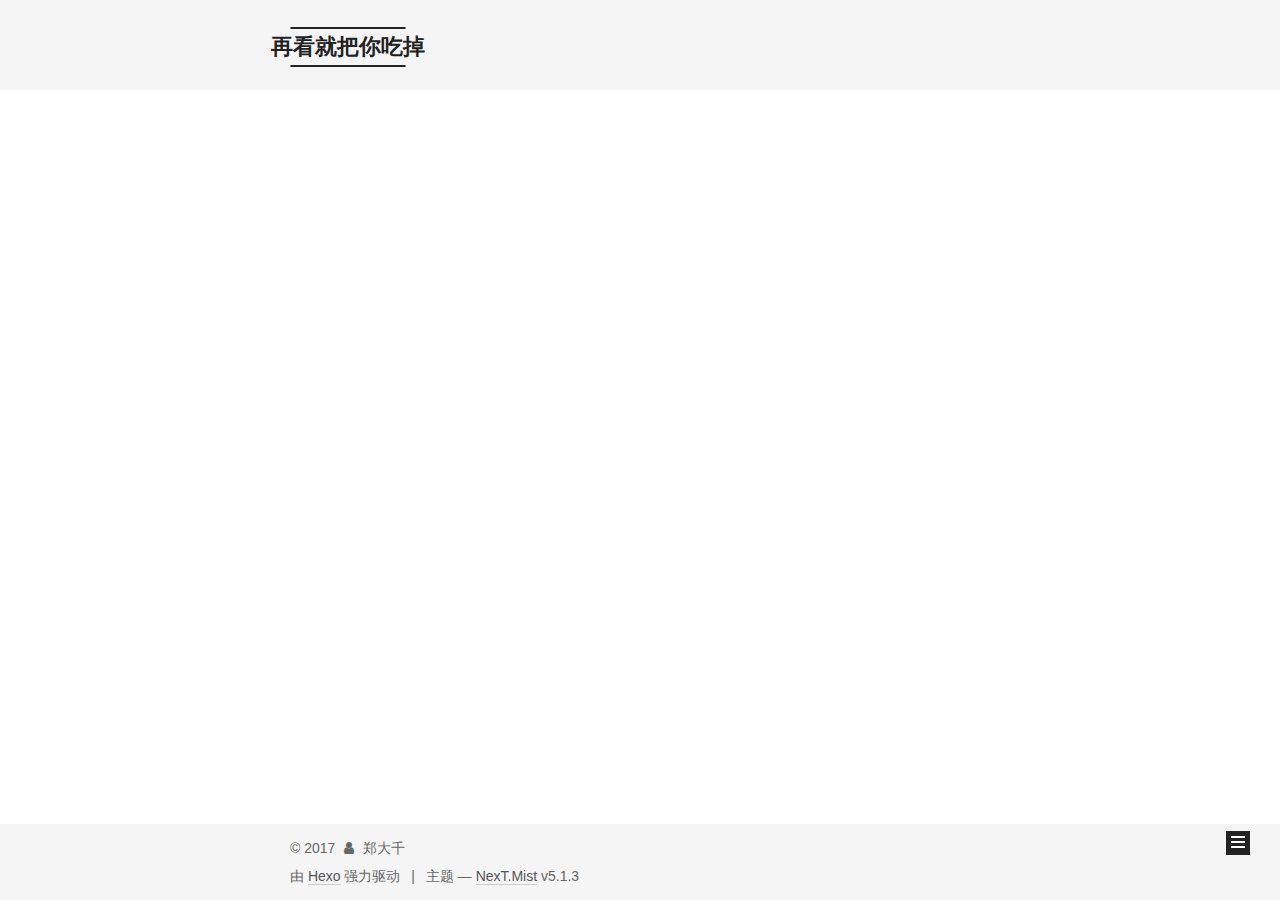
==== archives/index.html @ cbe90942 "Site updated: 2017-10-25 23:41:50" ====
<!DOCTYPE html>



  


<html class="theme-next mist use-motion" lang="zh-Hans">
<head>
  <meta charset="UTF-8"/>
<meta http-equiv="X-UA-Compatible" content="IE=edge" />
<meta name="viewport" content="width=device-width, initial-scale=1, maximum-scale=1"/>
<meta name="theme-color" content="#222">









<meta http-equiv="Cache-Control" content="no-transform" />
<meta http-equiv="Cache-Control" content="no-siteapp" />
















  
  
  <link href="/lib/fancybox/source/jquery.fancybox.css?v=2.1.5" rel="stylesheet" type="text/css" />







<link href="/lib/font-awesome/css/font-awesome.min.css?v=4.6.2" rel="stylesheet" type="text/css" />

<link href="/css/main.css?v=5.1.3" rel="stylesheet" type="text/css" />


  <link rel="apple-touch-icon" sizes="180x180" href="/images/apple-touch-icon-next.png?v=5.1.3">


  <link rel="icon" type="image/png" sizes="32x32" href="/images/favicon-32x32-next.png?v=5.1.3">


  <link rel="icon" type="image/png" sizes="16x16" href="/images/favicon-16x16-next.png?v=5.1.3">


  <link rel="mask-icon" href="/images/logo.svg?v=5.1.3" color="#222">





  <meta name="keywords" content="Hexo, NexT" />










<meta name="description" content="人的一切痛苦，本质上都是对自己的无能的愤怒。">
<meta property="og:type" content="website">
<meta property="og:title" content="再看就把你吃掉">
<meta property="og:url" content="http://yoursite.com/archives/index.html">
<meta property="og:site_name" content="再看就把你吃掉">
<meta property="og:description" content="人的一切痛苦，本质上都是对自己的无能的愤怒。">
<meta property="og:locale" content="zh-Hans">
<meta name="twitter:card" content="summary">
<meta name="twitter:title" content="再看就把你吃掉">
<meta name="twitter:description" content="人的一切痛苦，本质上都是对自己的无能的愤怒。">



<script type="text/javascript" id="hexo.configurations">
  var NexT = window.NexT || {};
  var CONFIG = {
    root: '/',
    scheme: 'Mist',
    version: '5.1.3',
    sidebar: {"position":"left","display":"post","offset":12,"b2t":false,"scrollpercent":false,"onmobile":false},
    fancybox: true,
    tabs: true,
    motion: {"enable":true,"async":false,"transition":{"post_block":"fadeIn","post_header":"slideDownIn","post_body":"slideDownIn","coll_header":"slideLeftIn","sidebar":"slideUpIn"}},
    duoshuo: {
      userId: '0',
      author: '博主'
    },
    algolia: {
      applicationID: '',
      apiKey: '',
      indexName: '',
      hits: {"per_page":10},
      labels: {"input_placeholder":"Search for Posts","hits_empty":"We didn't find any results for the search: ${query}","hits_stats":"${hits} results found in ${time} ms"}
    }
  };
</script>



  <link rel="canonical" href="http://yoursite.com/archives/"/>





  <title>归档 | 再看就把你吃掉</title>
  





  <script type="text/javascript">
    var _hmt = _hmt || [];
    (function() {
      var hm = document.createElement("script");
      hm.src = "https://hm.baidu.com/hm.js?36ab080a966eef1fdd4a763b66a6d339";
      var s = document.getElementsByTagName("script")[0];
      s.parentNode.insertBefore(hm, s);
    })();
  </script>




</head>

<body itemscope itemtype="http://schema.org/WebPage" lang="zh-Hans">

  
  
    
  

  <div class="container sidebar-position-left page-archive">
    <div class="headband"></div>

    <header id="header" class="header" itemscope itemtype="http://schema.org/WPHeader">
      <div class="header-inner"><div class="site-brand-wrapper">
  <div class="site-meta ">
    

    <div class="custom-logo-site-title">
      <a href="/"  class="brand" rel="start">
        <span class="logo-line-before"><i></i></span>
        <span class="site-title">再看就把你吃掉</span>
        <span class="logo-line-after"><i></i></span>
      </a>
    </div>
      
        <p class="site-subtitle">旺旺旺</p>
      
  </div>

  <div class="site-nav-toggle">
    <button>
      <span class="btn-bar"></span>
      <span class="btn-bar"></span>
      <span class="btn-bar"></span>
    </button>
  </div>
</div>

<nav class="site-nav">
  

  
    <ul id="menu" class="menu">
      
        
        <li class="menu-item menu-item-home">
          <a href="/" rel="section">
            
              <i class="menu-item-icon fa fa-fw fa-home"></i> <br />
            
            首页
          </a>
        </li>
      
        
        <li class="menu-item menu-item-categories">
          <a href="/categories/" rel="section">
            
              <i class="menu-item-icon fa fa-fw fa-th"></i> <br />
            
            分类
          </a>
        </li>
      
        
        <li class="menu-item menu-item-tags">
          <a href="/tags/" rel="section">
            
              <i class="menu-item-icon fa fa-fw fa-tags"></i> <br />
            
            标签
          </a>
        </li>
      
        
        <li class="menu-item menu-item-archives">
          <a href="/archives/" rel="section">
            
              <i class="menu-item-icon fa fa-fw fa-archive"></i> <br />
            
            归档
          </a>
        </li>
      

      
        <li class="menu-item menu-item-search">
          
            <a href="javascript:;" class="popup-trigger">
          
            
              <i class="menu-item-icon fa fa-search fa-fw"></i> <br />
            
            搜索
          </a>
        </li>
      
    </ul>
  

  
    <div class="site-search">
      
  <div class="popup search-popup local-search-popup">
  <div class="local-search-header clearfix">
    <span class="search-icon">
      <i class="fa fa-search"></i>
    </span>
    <span class="popup-btn-close">
      <i class="fa fa-times-circle"></i>
    </span>
    <div class="local-search-input-wrapper">
      <input autocomplete="off"
             placeholder="搜索..." spellcheck="false"
             type="text" id="local-search-input">
    </div>
  </div>
  <div id="local-search-result"></div>
</div>



    </div>
  
</nav>



 </div>
    </header>

    <main id="main" class="main">
      <div class="main-inner">
        <div class="content-wrap">
          <div id="content" class="content">
            

  
  
  
  <div class="post-block archive">
    <div id="posts" class="posts-collapse">
      <span class="archive-move-on"></span>

      <span class="archive-page-counter">
        
        
        
          
        
        嗯..! 目前共计 3 篇日志。 继续努力。
      </span>

      

        
        
        

        
          
          <div class="collection-title">
            <h1 class="archive-year" id="archive-year-2017">2017</h1>
          </div>
        
        

        

  <article class="post post-type-normal" itemscope itemtype="http://schema.org/Article">
    <header class="post-header">

      <h2 class="post-title">
        
            <a class="post-title-link" href="/2017/10/25/eslint_config/" itemprop="url">
              
                <span itemprop="name">eslint_config</span>
              
            </a>
        
      </h2>

      <div class="post-meta">
        <time class="post-time" itemprop="dateCreated"
              datetime="2017-10-25T23:35:59+08:00"
              content="2017-10-25" >
          10-25
        </time>
      </div>

    </header>
  </article>



      

        
        
        

        
        

        

  <article class="post post-type-normal" itemscope itemtype="http://schema.org/Article">
    <header class="post-header">

      <h2 class="post-title">
        
            <a class="post-title-link" href="/2017/08/23/money/" itemprop="url">
              
                <span itemprop="name">我没有钱</span>
              
            </a>
        
      </h2>

      <div class="post-meta">
        <time class="post-time" itemprop="dateCreated"
              datetime="2017-08-23T00:31:17+08:00"
              content="2017-08-23" >
          08-23
        </time>
      </div>

    </header>
  </article>



      

        
        
        

        
        

        

  <article class="post post-type-normal" itemscope itemtype="http://schema.org/Article">
    <header class="post-header">

      <h2 class="post-title">
        
            <a class="post-title-link" href="/2017/08/20/new_life/" itemprop="url">
              
                <span itemprop="name">聊天</span>
              
            </a>
        
      </h2>

      <div class="post-meta">
        <time class="post-time" itemprop="dateCreated"
              datetime="2017-08-20T12:51:18+08:00"
              content="2017-08-20" >
          08-20
        </time>
      </div>

    </header>
  </article>



      

    </div>
  </div>
  
  
  

  



          </div>
          


          

        </div>
        
          
  
  <div class="sidebar-toggle">
    <div class="sidebar-toggle-line-wrap">
      <span class="sidebar-toggle-line sidebar-toggle-line-first"></span>
      <span class="sidebar-toggle-line sidebar-toggle-line-middle"></span>
      <span class="sidebar-toggle-line sidebar-toggle-line-last"></span>
    </div>
  </div>

  <aside id="sidebar" class="sidebar">
    
    <div class="sidebar-inner">

      

      

      <section class="site-overview-wrap sidebar-panel sidebar-panel-active">
        <div class="site-overview">
          <div class="site-author motion-element" itemprop="author" itemscope itemtype="http://schema.org/Person">
            
              <img class="site-author-image" itemprop="image"
                src="http://oxp7szozc.bkt.clouddn.com/common/blog_headimg.jpg"
                alt="郑大千" />
            
              <p class="site-author-name" itemprop="name">郑大千</p>
              <p class="site-description motion-element" itemprop="description">人的一切痛苦，本质上都是对自己的无能的愤怒。</p>
          </div>

          <nav class="site-state motion-element">

            
              <div class="site-state-item site-state-posts">
              
                <a href="/archives/">
              
                  <span class="site-state-item-count">3</span>
                  <span class="site-state-item-name">日志</span>
                </a>
              </div>
            

            

            
              
              
              <div class="site-state-item site-state-tags">
                <a href="/tags/index.html">
                  <span class="site-state-item-count">5</span>
                  <span class="site-state-item-name">标签</span>
                </a>
              </div>
            

          </nav>

          

          <div class="links-of-author motion-element">
            
          </div>

          
          

          
          

          

        </div>
      </section>

      

      

    </div>
  </aside>


        
      </div>
    </main>

    <footer id="footer" class="footer">
      <div class="footer-inner">
        <div class="copyright">&copy; <span itemprop="copyrightYear">2017</span>
  <span class="with-love">
    <i class="fa fa-user"></i>
  </span>
  <span class="author" itemprop="copyrightHolder">郑大千</span>

  
</div>


  <div class="powered-by">由 <a class="theme-link" target="_blank" href="https://hexo.io">Hexo</a> 强力驱动</div>



  <span class="post-meta-divider">|</span>



  <div class="theme-info">主题 &mdash; <a class="theme-link" target="_blank" href="https://github.com/iissnan/hexo-theme-next">NexT.Mist</a> v5.1.3</div>




        




  <script type="text/javascript">
    (function() {
      var hm = document.createElement("script");
      hm.src = "//tajs.qq.com/stats?sId=63833673";
      var s = document.getElementsByTagName("script")[0];
      s.parentNode.insertBefore(hm, s);
    })();
  </script>




        
      </div>
    </footer>

    
      <div class="back-to-top">
        <i class="fa fa-arrow-up"></i>
        
      </div>
    

    

  </div>

  

<script type="text/javascript">
  if (Object.prototype.toString.call(window.Promise) !== '[object Function]') {
    window.Promise = null;
  }
</script>









  












  
  
    <script type="text/javascript" src="/lib/jquery/index.js?v=2.1.3"></script>
  

  
  
    <script type="text/javascript" src="/lib/fastclick/lib/fastclick.min.js?v=1.0.6"></script>
  

  
  
    <script type="text/javascript" src="/lib/jquery_lazyload/jquery.lazyload.js?v=1.9.7"></script>
  

  
  
    <script type="text/javascript" src="/lib/velocity/velocity.min.js?v=1.2.1"></script>
  

  
  
    <script type="text/javascript" src="/lib/velocity/velocity.ui.min.js?v=1.2.1"></script>
  

  
  
    <script type="text/javascript" src="/lib/fancybox/source/jquery.fancybox.pack.js?v=2.1.5"></script>
  


  


  <script type="text/javascript" src="/js/src/utils.js?v=5.1.3"></script>

  <script type="text/javascript" src="/js/src/motion.js?v=5.1.3"></script>



  
  

  

  


  <script type="text/javascript" src="/js/src/bootstrap.js?v=5.1.3"></script>



  


  




	





  





  












  

  <script type="text/javascript">
    // Popup Window;
    var isfetched = false;
    var isXml = true;
    // Search DB path;
    var search_path = "search.xml";
    if (search_path.length === 0) {
      search_path = "search.xml";
    } else if (/json$/i.test(search_path)) {
      isXml = false;
    }
    var path = "/" + search_path;
    // monitor main search box;

    var onPopupClose = function (e) {
      $('.popup').hide();
      $('#local-search-input').val('');
      $('.search-result-list').remove();
      $('#no-result').remove();
      $(".local-search-pop-overlay").remove();
      $('body').css('overflow', '');
    }

    function proceedsearch() {
      $("body")
        .append('<div class="search-popup-overlay local-search-pop-overlay"></div>')
        .css('overflow', 'hidden');
      $('.search-popup-overlay').click(onPopupClose);
      $('.popup').toggle();
      var $localSearchInput = $('#local-search-input');
      $localSearchInput.attr("autocapitalize", "none");
      $localSearchInput.attr("autocorrect", "off");
      $localSearchInput.focus();
    }

    // search function;
    var searchFunc = function(path, search_id, content_id) {
      'use strict';

      // start loading animation
      $("body")
        .append('<div class="search-popup-overlay local-search-pop-overlay">' +
          '<div id="search-loading-icon">' +
          '<i class="fa fa-spinner fa-pulse fa-5x fa-fw"></i>' +
          '</div>' +
          '</div>')
        .css('overflow', 'hidden');
      $("#search-loading-icon").css('margin', '20% auto 0 auto').css('text-align', 'center');

      $.ajax({
        url: path,
        dataType: isXml ? "xml" : "json",
        async: true,
        success: function(res) {
          // get the contents from search data
          isfetched = true;
          $('.popup').detach().appendTo('.header-inner');
          var datas = isXml ? $("entry", res).map(function() {
            return {
              title: $("title", this).text(),
              content: $("content",this).text(),
              url: $("url" , this).text()
            };
          }).get() : res;
          var input = document.getElementById(search_id);
          var resultContent = document.getElementById(content_id);
          var inputEventFunction = function() {
            var searchText = input.value.trim().toLowerCase();
            var keywords = searchText.split(/[\s\-]+/);
            if (keywords.length > 1) {
              keywords.push(searchText);
            }
            var resultItems = [];
            if (searchText.length > 0) {
              // perform local searching
              datas.forEach(function(data) {
                var isMatch = false;
                var hitCount = 0;
                var searchTextCount = 0;
                var title = data.title.trim();
                var titleInLowerCase = title.toLowerCase();
                var content = data.content.trim().replace(/<[^>]+>/g,"");
                var contentInLowerCase = content.toLowerCase();
                var articleUrl = decodeURIComponent(data.url);
                var indexOfTitle = [];
                var indexOfContent = [];
                // only match articles with not empty titles
                if(title != '') {
                  keywords.forEach(function(keyword) {
                    function getIndexByWord(word, text, caseSensitive) {
                      var wordLen = word.length;
                      if (wordLen === 0) {
                        return [];
                      }
                      var startPosition = 0, position = [], index = [];
                      if (!caseSensitive) {
                        text = text.toLowerCase();
                        word = word.toLowerCase();
                      }
                      while ((position = text.indexOf(word, startPosition)) > -1) {
                        index.push({position: position, word: word});
                        startPosition = position + wordLen;
                      }
                      return index;
                    }

                    indexOfTitle = indexOfTitle.concat(getIndexByWord(keyword, titleInLowerCase, false));
                    indexOfContent = indexOfContent.concat(getIndexByWord(keyword, contentInLowerCase, false));
                  });
                  if (indexOfTitle.length > 0 || indexOfContent.length > 0) {
                    isMatch = true;
                    hitCount = indexOfTitle.length + indexOfContent.length;
                  }
                }

                // show search results

                if (isMatch) {
                  // sort index by position of keyword

                  [indexOfTitle, indexOfContent].forEach(function (index) {
                    index.sort(function (itemLeft, itemRight) {
                      if (itemRight.position !== itemLeft.position) {
                        return itemRight.position - itemLeft.position;
                      } else {
                        return itemLeft.word.length - itemRight.word.length;
                      }
                    });
                  });

                  // merge hits into slices

                  function mergeIntoSlice(text, start, end, index) {
                    var item = index[index.length - 1];
                    var position = item.position;
                    var word = item.word;
                    var hits = [];
                    var searchTextCountInSlice = 0;
                    while (position + word.length <= end && index.length != 0) {
                      if (word === searchText) {
                        searchTextCountInSlice++;
                      }
                      hits.push({position: position, length: word.length});
                      var wordEnd = position + word.length;

                      // move to next position of hit

                      index.pop();
                      while (index.length != 0) {
                        item = index[index.length - 1];
                        position = item.position;
                        word = item.word;
                        if (wordEnd > position) {
                          index.pop();
                        } else {
                          break;
                        }
                      }
                    }
                    searchTextCount += searchTextCountInSlice;
                    return {
                      hits: hits,
                      start: start,
                      end: end,
                      searchTextCount: searchTextCountInSlice
                    };
                  }

                  var slicesOfTitle = [];
                  if (indexOfTitle.length != 0) {
                    slicesOfTitle.push(mergeIntoSlice(title, 0, title.length, indexOfTitle));
                  }

                  var slicesOfContent = [];
                  while (indexOfContent.length != 0) {
                    var item = indexOfContent[indexOfContent.length - 1];
                    var position = item.position;
                    var word = item.word;
                    // cut out 100 characters
                    var start = position - 20;
                    var end = position + 80;
                    if(start < 0){
                      start = 0;
                    }
                    if (end < position + word.length) {
                      end = position + word.length;
                    }
                    if(end > content.length){
                      end = content.length;
                    }
                    slicesOfContent.push(mergeIntoSlice(content, start, end, indexOfContent));
                  }

                  // sort slices in content by search text's count and hits' count

                  slicesOfContent.sort(function (sliceLeft, sliceRight) {
                    if (sliceLeft.searchTextCount !== sliceRight.searchTextCount) {
                      return sliceRight.searchTextCount - sliceLeft.searchTextCount;
                    } else if (sliceLeft.hits.length !== sliceRight.hits.length) {
                      return sliceRight.hits.length - sliceLeft.hits.length;
                    } else {
                      return sliceLeft.start - sliceRight.start;
                    }
                  });

                  // select top N slices in content

                  var upperBound = parseInt('1');
                  if (upperBound >= 0) {
                    slicesOfContent = slicesOfContent.slice(0, upperBound);
                  }

                  // highlight title and content

                  function highlightKeyword(text, slice) {
                    var result = '';
                    var prevEnd = slice.start;
                    slice.hits.forEach(function (hit) {
                      result += text.substring(prevEnd, hit.position);
                      var end = hit.position + hit.length;
                      result += '<b class="search-keyword">' + text.substring(hit.position, end) + '</b>';
                      prevEnd = end;
                    });
                    result += text.substring(prevEnd, slice.end);
                    return result;
                  }

                  var resultItem = '';

                  if (slicesOfTitle.length != 0) {
                    resultItem += "<li><a href='" + articleUrl + "' class='search-result-title'>" + highlightKeyword(title, slicesOfTitle[0]) + "</a>";
                  } else {
                    resultItem += "<li><a href='" + articleUrl + "' class='search-result-title'>" + title + "</a>";
                  }

                  slicesOfContent.forEach(function (slice) {
                    resultItem += "<a href='" + articleUrl + "'>" +
                      "<p class=\"search-result\">" + highlightKeyword(content, slice) +
                      "...</p>" + "</a>";
                  });

                  resultItem += "</li>";
                  resultItems.push({
                    item: resultItem,
                    searchTextCount: searchTextCount,
                    hitCount: hitCount,
                    id: resultItems.length
                  });
                }
              })
            };
            if (keywords.length === 1 && keywords[0] === "") {
              resultContent.innerHTML = '<div id="no-result"><i class="fa fa-search fa-5x" /></div>'
            } else if (resultItems.length === 0) {
              resultContent.innerHTML = '<div id="no-result"><i class="fa fa-frown-o fa-5x" /></div>'
            } else {
              resultItems.sort(function (resultLeft, resultRight) {
                if (resultLeft.searchTextCount !== resultRight.searchTextCount) {
                  return resultRight.searchTextCount - resultLeft.searchTextCount;
                } else if (resultLeft.hitCount !== resultRight.hitCount) {
                  return resultRight.hitCount - resultLeft.hitCount;
                } else {
                  return resultRight.id - resultLeft.id;
                }
              });
              var searchResultList = '<ul class=\"search-result-list\">';
              resultItems.forEach(function (result) {
                searchResultList += result.item;
              })
              searchResultList += "</ul>";
              resultContent.innerHTML = searchResultList;
            }
          }

          if ('auto' === 'auto') {
            input.addEventListener('input', inputEventFunction);
          } else {
            $('.search-icon').click(inputEventFunction);
            input.addEventListener('keypress', function (event) {
              if (event.keyCode === 13) {
                inputEventFunction();
              }
            });
          }

          // remove loading animation
          $(".local-search-pop-overlay").remove();
          $('body').css('overflow', '');

          proceedsearch();
        }
      });
    }

    // handle and trigger popup window;
    $('.popup-trigger').click(function(e) {
      e.stopPropagation();
      if (isfetched === false) {
        searchFunc(path, 'local-search-input', 'local-search-result');
      } else {
        proceedsearch();
      };
    });

    $('.popup-btn-close').click(onPopupClose);
    $('.popup').click(function(e){
      e.stopPropagation();
    });
    $(document).on('keyup', function (event) {
      var shouldDismissSearchPopup = event.which === 27 &&
        $('.search-popup').is(':visible');
      if (shouldDismissSearchPopup) {
        onPopupClose();
      }
    });
  </script>





  

  
  <script src="https://cdn1.lncld.net/static/js/av-core-mini-0.6.4.js"></script>
  <script>AV.initialize("TkejdN3chJvUnkLHu5jyEu6I-gzGzoHsz", "qROjV03a93UBRFcsRgxTf2eJ");</script>
  <script>
    function showTime(Counter) {
      var query = new AV.Query(Counter);
      var entries = [];
      var $visitors = $(".leancloud_visitors");

      $visitors.each(function () {
        entries.push( $(this).attr("id").trim() );
      });

      query.containedIn('url', entries);
      query.find()
        .done(function (results) {
          var COUNT_CONTAINER_REF = '.leancloud-visitors-count';

          if (results.length === 0) {
            $visitors.find(COUNT_CONTAINER_REF).text(0);
            return;
          }

          for (var i = 0; i < results.length; i++) {
            var item = results[i];
            var url = item.get('url');
            var time = item.get('time');
            var element = document.getElementById(url);

            $(element).find(COUNT_CONTAINER_REF).text(time);
          }
          for(var i = 0; i < entries.length; i++) {
            var url = entries[i];
            var element = document.getElementById(url);
            var countSpan = $(element).find(COUNT_CONTAINER_REF);
            if( countSpan.text() == '') {
              countSpan.text(0);
            }
          }
        })
        .fail(function (object, error) {
          console.log("Error: " + error.code + " " + error.message);
        });
    }

    function addCount(Counter) {
      var $visitors = $(".leancloud_visitors");
      var url = $visitors.attr('id').trim();
      var title = $visitors.attr('data-flag-title').trim();
      var query = new AV.Query(Counter);

      query.equalTo("url", url);
      query.find({
        success: function(results) {
          if (results.length > 0) {
            var counter = results[0];
            counter.fetchWhenSave(true);
            counter.increment("time");
            counter.save(null, {
              success: function(counter) {
                var $element = $(document.getElementById(url));
                $element.find('.leancloud-visitors-count').text(counter.get('time'));
              },
              error: function(counter, error) {
                console.log('Failed to save Visitor num, with error message: ' + error.message);
              }
            });
          } else {
            var newcounter = new Counter();
            /* Set ACL */
            var acl = new AV.ACL();
            acl.setPublicReadAccess(true);
            acl.setPublicWriteAccess(true);
            newcounter.setACL(acl);
            /* End Set ACL */
            newcounter.set("title", title);
            newcounter.set("url", url);
            newcounter.set("time", 1);
            newcounter.save(null, {
              success: function(newcounter) {
                var $element = $(document.getElementById(url));
                $element.find('.leancloud-visitors-count').text(newcounter.get('time'));
              },
              error: function(newcounter, error) {
                console.log('Failed to create');
              }
            });
          }
        },
        error: function(error) {
          console.log('Error:' + error.code + " " + error.message);
        }
      });
    }

    $(function() {
      var Counter = AV.Object.extend("Counter");
      if ($('.leancloud_visitors').length == 1) {
        addCount(Counter);
      } else if ($('.post-title-link').length > 1) {
        showTime(Counter);
      }
    });
  </script>



  

  
  

  

  

  

</body>
</html>
---- css/main.css ----
/* normalize.css v3.0.2 | MIT License | git.io/normalize */
html {
  font-family: sans-serif; /* 1 */
  -ms-text-size-adjust: 100%; /* 2 */
  -webkit-text-size-adjust: 100%; /* 2 */
}
body {
  margin: 0;
}
article,
aside,
details,
figcaption,
figure,
footer,
header,
hgroup,
main,
menu,
nav,
section,
summary {
  display: block;
}
audio,
canvas,
progress,
video {
  display: inline-block; /* 1 */
  vertical-align: baseline; /* 2 */
}
audio:not([controls]) {
  display: none;
  height: 0;
}
[hidden],
template {
  display: none;
}
a {
  background-color: transparent;
}
a:active,
a:hover {
  outline: 0;
}
abbr[title] {
  border-bottom: 1px dotted;
}
b,
strong {
  font-weight: bold;
}
dfn {
  font-style: italic;
}
h1 {
  font-size: 2em;
  margin: 0.67em 0;
}
mark {
  background: #ff0;
  color: #000;
}
small {
  font-size: 80%;
}
sub,
sup {
  font-size: 75%;
  line-height: 0;
  position: relative;
  vertical-align: baseline;
}
sup {
  top: -0.5em;
}
sub {
  bottom: -0.25em;
}
img {
  border: 0;
}
svg:not(:root) {
  overflow: hidden;
}
figure {
  margin: 1em 40px;
}
hr {
  -moz-box-sizing: content-box;
  box-sizing: content-box;
  height: 0;
}
pre {
  overflow: auto;
}
code,
kbd,
pre,
samp {
  font-family: monospace, monospace;
  font-size: 1em;
}
button,
input,
optgroup,
select,
textarea {
  color: inherit; /* 1 */
  font: inherit; /* 2 */
  margin: 0; /* 3 */
}
button {
  overflow: visible;
}
button,
select {
  text-transform: none;
}
button,
html input[type="button"],
input[type="reset"],
input[type="submit"] {
  -webkit-appearance: button; /* 2 */
  cursor: pointer; /* 3 */
}
button[disabled],
html input[disabled] {
  cursor: default;
}
button::-moz-focus-inner,
input::-moz-focus-inner {
  border: 0;
  padding: 0;
}
input {
  line-height: normal;
}
input[type="checkbox"],
input[type="radio"] {
  box-sizing: border-box; /* 1 */
  padding: 0; /* 2 */
}
input[type="number"]::-webkit-inner-spin-button,
input[type="number"]::-webkit-outer-spin-button {
  height: auto;
}
input[type="search"] {
  -webkit-appearance: textfield; /* 1 */
  -moz-box-sizing: content-box;
  -webkit-box-sizing: content-box; /* 2 */
  box-sizing: content-box;
}
input[type="search"]::-webkit-search-cancel-button,
input[type="search"]::-webkit-search-decoration {
  -webkit-appearance: none;
}
fieldset {
  border: 1px solid #c0c0c0;
  margin: 0 2px;
  padding: 0.35em 0.625em 0.75em;
}
legend {
  border: 0; /* 1 */
  padding: 0; /* 2 */
}
textarea {
  overflow: auto;
}
optgroup {
  font-weight: bold;
}
table {
  border-collapse: collapse;
  border-spacing: 0;
}
td,
th {
  padding: 0;
}
::selection {
  background: #262a30;
  color: #fff;
}
body {
  position: relative;
  font-family: 'Lato', "PingFang SC", "Microsoft YaHei", sans-serif;
  font-size: 14px;
  line-height: 2;
  color: #555;
  background: #fff;
}
@media (max-width: 767px) {
  body {
    padding-right: 0 !important;
  }
}
@media (min-width: 768px) and (max-width: 991px) {
  body {
    padding-right: 0 !important;
  }
}
@media (min-width: 1600px) {
  body {
    font-size: 16px;
  }
}
h1,
h2,
h3,
h4,
h5,
h6 {
  margin: 0;
  padding: 0;
  font-weight: bold;
  line-height: 1.5;
  font-family: 'Lato', "PingFang SC", "Microsoft YaHei", sans-serif;
}
h2,
h3,
h4,
h5,
h6 {
  margin: 20px 0 15px;
}
h1 {
  font-size: 24px;
}
@media (max-width: 767px) {
  h1 {
    font-size: 20px;
  }
}
h2 {
  font-size: 22px;
}
@media (max-width: 767px) {
  h2 {
    font-size: 18px;
  }
}
h3 {
  font-size: 20px;
}
@media (max-width: 767px) {
  h3 {
    font-size: 16px;
  }
}
h4 {
  font-size: 18px;
}
@media (max-width: 767px) {
  h4 {
    font-size: 14px;
  }
}
h5 {
  font-size: 16px;
}
@media (max-width: 767px) {
  h5 {
    font-size: 12px;
  }
}
h6 {
  font-size: 14px;
}
@media (max-width: 767px) {
  h6 {
    font-size: 10px;
  }
}
p {
  margin: 0 0 20px 0;
}
a {
  color: #555;
  text-decoration: none;
  outline: none;
  border-bottom: 1px solid #999;
  word-wrap: break-word;
}
a:hover {
  color: #222;
  border-bottom-color: #222;
}
blockquote {
  margin: 0;
  padding: 0;
}
img {
  display: block;
  margin: auto;
  max-width: 100%;
  height: auto;
}
hr {
  margin: 40px 0;
  height: 3px;
  border: none;
  background-color: #ddd;
  background-image: repeating-linear-gradient(-45deg, #fff, #fff 4px, transparent 4px, transparent 8px);
}
blockquote {
  padding: 0 15px;
  color: #666;
  border-left: 4px solid #ddd;
}
blockquote cite::before {
  content: "-";
  padding: 0 5px;
}
dt {
  font-weight: 700;
}
dd {
  margin: 0;
  padding: 0;
}
kbd {
  border: 1px solid #ccc;
  border-radius: 0.2em;
  box-shadow: 0.1em 0.1em 0.2em rgba(0,0,0,0.1);
  background-color: #f9f9f9;
  font-family: inherit;
  background-image: -webkit-linear-gradient(top, #eee, #fff, #eee);
  padding: 0.1em 0.3em;
  white-space: nowrap;
}
.text-left {
  text-align: left;
}
.text-center {
  text-align: center;
}
.text-right {
  text-align: right;
}
.text-justify {
  text-align: justify;
}
.text-nowrap {
  white-space: nowrap;
}
.text-lowercase {
  text-transform: lowercase;
}
.text-uppercase {
  text-transform: uppercase;
}
.text-capitalize {
  text-transform: capitalize;
}
.center-block {
  display: block;
  margin-left: auto;
  margin-right: auto;
}
.clearfix:before,
.clearfix:after {
  content: " ";
  display: table;
}
.clearfix:after {
  clear: both;
}
.pullquote {
  width: 45%;
}
.pullquote.left {
  float: left;
  margin-left: 5px;
  margin-right: 10px;
}
.pullquote.right {
  float: right;
  margin-left: 10px;
  margin-right: 5px;
}
.affix.affix.affix {
  position: fixed;
}
.translation {
  margin-top: -20px;
  font-size: 14px;
  color: #999;
}
.scrollbar-measure {
  width: 100px;
  height: 100px;
  overflow: scroll;
  position: absolute;
  top: -9999px;
}
.use-motion .motion-element {
  opacity: 0;
}
table {
  margin: 20px 0;
  width: 100%;
  border-collapse: collapse;
  border-spacing: 0;
  border: 1px solid #ddd;
  font-size: 14px;
  table-layout: fixed;
  word-wrap: break-all;
}
table>tbody>tr:nth-of-type(odd) {
  background-color: #f9f9f9;
}
table>tbody>tr:hover {
  background-color: #f5f5f5;
}
caption,
th,
td {
  padding: 8px;
  text-align: left;
  vertical-align: middle;
  font-weight: normal;
}
th,
td {
  border-bottom: 3px solid #ddd;
  border-right: 1px solid #eee;
}
th {
  padding-bottom: 10px;
  font-weight: 700;
}
td {
  border-bottom-width: 1px;
}
html,
body {
  height: 100%;
}
.container {
  position: relative;
  min-height: 100%;
}
.header-inner {
  margin: 0 auto;
  padding: 100px 0 70px;
  width: 700px;
}
@media (min-width: 1600px) {
  .container .header-inner {
    width: 900px;
  }
}
.main {
  padding-bottom: 150px;
}
.main-inner {
  margin: 0 auto;
  width: 700px;
}
@media (min-width: 1600px) {
  .container .main-inner {
    width: 900px;
  }
}
.footer {
  position: absolute;
  left: 0;
  bottom: 0;
  width: 100%;
  min-height: 50px;
}
.footer-inner {
  box-sizing: border-box;
  margin: 20px auto;
  width: 700px;
}
@media (min-width: 1600px) {
  .container .footer-inner {
    width: 900px;
  }
}
pre,
.highlight {
  overflow: auto;
  margin: 20px 0;
  padding: 0;
  font-size: 13px;
  color: #4d4d4c;
  background: #f7f7f7;
  line-height: 1.6;
}
pre,
code {
  font-family: consolas, Menlo, "PingFang SC", "Microsoft YaHei", monospace;
}
code {
  padding: 2px 4px;
  word-wrap: break-word;
  color: #555;
  background: #eee;
  border-radius: 3px;
  font-size: 13px;
}
pre {
  padding: 10px;
}
pre code {
  padding: 0;
  color: #4d4d4c;
  background: none;
  text-shadow: none;
}
.highlight {
  border-radius: 1px;
}
.highlight pre {
  border: none;
  margin: 0;
  padding: 10px 0;
}
.highlight table {
  margin: 0;
  width: auto;
  border: none;
}
.highlight td {
  border: none;
  padding: 0;
}
.highlight figcaption {
  font-size: 1em;
  color: #4d4d4c;
  line-height: 1em;
  margin-bottom: 1em;
}
.highlight figcaption:before,
.highlight figcaption:after {
  content: " ";
  display: table;
}
.highlight figcaption:after {
  clear: both;
}
.highlight figcaption a {
  float: right;
  color: #4d4d4c;
}
.highlight figcaption a:hover {
  border-bottom-color: #4d4d4c;
}
.highlight .gutter pre {
  padding-left: 10px;
  padding-right: 10px;
  color: #869194;
  text-align: right;
  background-color: #eff2f3;
}
.highlight .code pre {
  width: 100%;
  padding-left: 10px;
  padding-right: 10px;
  background-color: #f7f7f7;
}
.highlight .line {
  height: 20px;
}
.gutter {
  -webkit-user-select: none;
  -moz-user-select: none;
  -ms-user-select: none;
  user-select: none;
}
.gist table {
  width: auto;
}
.gist table td {
  border: none;
}
pre .deletion {
  background: #fdd;
}
pre .addition {
  background: #dfd;
}
pre .meta {
  color: #8959a8;
}
pre .comment {
  color: #8e908c;
}
pre .variable,
pre .attribute,
pre .tag,
pre .regexp,
pre .ruby .constant,
pre .xml .tag .title,
pre .xml .pi,
pre .xml .doctype,
pre .html .doctype,
pre .css .id,
pre .css .class,
pre .css .pseudo {
  color: #c82829;
}
pre .number,
pre .preprocessor,
pre .built_in,
pre .literal,
pre .params,
pre .constant,
pre .command {
  color: #f5871f;
}
pre .ruby .class .title,
pre .css .rules .attribute,
pre .string,
pre .value,
pre .inheritance,
pre .header,
pre .ruby .symbol,
pre .xml .cdata,
pre .special,
pre .number,
pre .formula {
  color: #718c00;
}
pre .title,
pre .css .hexcolor {
  color: #3e999f;
}
pre .function,
pre .python .decorator,
pre .python .title,
pre .ruby .function .title,
pre .ruby .title .keyword,
pre .perl .sub,
pre .javascript .title,
pre .coffeescript .title {
  color: #4271ae;
}
pre .keyword,
pre .javascript .function {
  color: #8959a8;
}
.full-image.full-image.full-image {
  border: none;
  max-width: 100%;
  width: auto;
  margin: 20px auto;
}
@media (min-width: 992px) {
  .full-image.full-image.full-image {
    max-width: none;
    width: 110%;
    margin: 25px -5%;
  }
}
.blockquote-center,
.page-home .post-type-quote blockquote,
.page-post-detail .post-type-quote blockquote {
  position: relative;
  margin: 40px 0;
  padding: 0;
  border-left: none;
  text-align: center;
}
.blockquote-center::before,
.page-home .post-type-quote blockquote::before,
.page-post-detail .post-type-quote blockquote::before,
.blockquote-center::after,
.page-home .post-type-quote blockquote::after,
.page-post-detail .post-type-quote blockquote::after {
  position: absolute;
  content: ' ';
  display: block;
  width: 100%;
  height: 24px;
  opacity: 0.2;
  background-repeat: no-repeat;
  background-position: 0 -6px;
  background-size: 22px 22px;
}
.blockquote-center::before,
.page-home .post-type-quote blockquote::before,
.page-post-detail .post-type-quote blockquote::before {
  top: -20px;
  background-image: url("../images/quote-l.svg");
  border-top: 1px solid #ccc;
}
.blockquote-center::after,
.page-home .post-type-quote blockquote::after,
.page-post-detail .post-type-quote blockquote::after {
  bottom: -20px;
  background-image: url("../images/quote-r.svg");
  border-bottom: 1px solid #ccc;
  background-position: 100% 8px;
}
.blockquote-center p,
.page-home .post-type-quote blockquote p,
.page-post-detail .post-type-quote blockquote p,
.blockquote-center div,
.page-home .post-type-quote blockquote div,
.page-post-detail .post-type-quote blockquote div {
  text-align: center;
}
.post .post-body .group-picture img {
  box-sizing: border-box;
  padding: 0 3px;
  border: none;
}
.post .group-picture-row {
  overflow: hidden;
  margin-top: 6px;
}
.post .group-picture-row:first-child {
  margin-top: 0;
}
.post .group-picture-column {
  float: left;
}
.page-post-detail .post-body .group-picture-column {
  float: none;
  margin-top: 10px;
  width: auto !important;
}
.page-post-detail .post-body .group-picture-column img {
  margin: 0 auto;
}
.page-archive .group-picture-container {
  overflow: hidden;
}
.page-archive .group-picture-row {
  float: left;
}
.page-archive .group-picture-row:first-child {
  margin-top: 6px;
}
.page-archive .group-picture-column {
  max-width: 150px;
  max-height: 150px;
}
.post-body .note {
  position: relative;
  padding: 15px;
  margin-bottom: 20px;
  border: 1px solid #eee;
  border-left-width: 5px;
  border-radius: 3px;
}
.post-body .note h2,
.post-body .note h3,
.post-body .note h4,
.post-body .note h5,
.post-body .note h6 {
  margin-top: 0;
  margin-bottom: 0;
  border-bottom: initial;
  padding-top: 0 !important;
}
.post-body .note p:first-child,
.post-body .note ul:first-child,
.post-body .note ol:first-child,
.post-body .note table:first-child,
.post-body .note pre:first-child,
.post-body .note blockquote:first-child {
  margin-top: 0;
}
.post-body .note p:last-child,
.post-body .note ul:last-child,
.post-body .note ol:last-child,
.post-body .note table:last-child,
.post-body .note pre:last-child,
.post-body .note blockquote:last-child {
  margin-bottom: 0;
}
.post-body .note.default {
  border-left-color: #777;
}
.post-body .note.default h2,
.post-body .note.default h3,
.post-body .note.default h4,
.post-body .note.default h5,
.post-body .note.default h6 {
  color: #777;
}
.post-body .note.primary {
  border-left-color: #6f42c1;
}
.post-body .note.primary h2,
.post-body .note.primary h3,
.post-body .note.primary h4,
.post-body .note.primary h5,
.post-body .note.primary h6 {
  color: #6f42c1;
}
.post-body .note.info {
  border-left-color: #428bca;
}
.post-body .note.info h2,
.post-body .note.info h3,
.post-body .note.info h4,
.post-body .note.info h5,
.post-body .note.info h6 {
  color: #428bca;
}
.post-body .note.success {
  border-left-color: #5cb85c;
}
.post-body .note.success h2,
.post-body .note.success h3,
.post-body .note.success h4,
.post-body .note.success h5,
.post-body .note.success h6 {
  color: #5cb85c;
}
.post-body .note.warning {
  border-left-color: #f0ad4e;
}
.post-body .note.warning h2,
.post-body .note.warning h3,
.post-body .note.warning h4,
.post-body .note.warning h5,
.post-body .note.warning h6 {
  color: #f0ad4e;
}
.post-body .note.danger {
  border-left-color: #d9534f;
}
.post-body .note.danger h2,
.post-body .note.danger h3,
.post-body .note.danger h4,
.post-body .note.danger h5,
.post-body .note.danger h6 {
  color: #d9534f;
}
.post-body .label {
  display: inline;
  padding: 0 2px;
  white-space: nowrap;
}
.post-body .label.default {
  background-color: #f0f0f0;
}
.post-body .label.primary {
  background-color: #efe6f7;
}
.post-body .label.info {
  background-color: #e5f2f8;
}
.post-body .label.success {
  background-color: #e7f4e9;
}
.post-body .label.warning {
  background-color: #fcf6e1;
}
.post-body .label.danger {
  background-color: #fae8eb;
}
.post-body .tabs {
  position: relative;
  display: block;
  margin-bottom: 20px;
  padding-top: 10px;
}
.post-body .tabs ul.nav-tabs {
  margin: 0;
  padding: 0;
  display: flex;
  margin-bottom: -1px;
}
@media (max-width: 413px) {
  .post-body .tabs ul.nav-tabs {
    display: block;
    margin-bottom: 5px;
  }
}
.post-body .tabs ul.nav-tabs li.tab {
  list-style-type: none !important;
  margin: 0 0.25em 0 0;
  border-top: 3px solid transparent;
  border-left: 1px solid transparent;
  border-right: 1px solid transparent;
}
@media (max-width: 413px) {
  .post-body .tabs ul.nav-tabs li.tab {
    margin: initial;
    border-top: 1px solid transparent;
    border-left: 3px solid transparent;
    border-right: 1px solid transparent;
    border-bottom: 1px solid transparent;
  }
}
.post-body .tabs ul.nav-tabs li.tab a {
  outline: 0;
  border-bottom: initial;
  display: block;
  line-height: 1.8em;
  padding: 0.25em 0.75em;
  transition-duration: 0.2s;
  transition-timing-function: ease-out;
  transition-delay: 0s;
}
.post-body .tabs ul.nav-tabs li.tab a i {
  width: 1.285714285714286em;
}
.post-body .tabs ul.nav-tabs li.tab.active {
  border-top: 3px solid #fc6423;
  border-left: 1px solid #ddd;
  border-right: 1px solid #ddd;
  background-color: #fff;
}
@media (max-width: 413px) {
  .post-body .tabs ul.nav-tabs li.tab.active {
    border-top: 1px solid #ddd;
    border-left: 3px solid #fc6423;
    border-right: 1px solid #ddd;
    border-bottom: 1px solid #ddd;
  }
}
.post-body .tabs ul.nav-tabs li.tab.active a {
  cursor: default;
  color: #555;
}
.post-body .tabs .tab-content {
  background-color: #fff;
}
.post-body .tabs .tab-content .tab-pane {
  border: 1px solid #ddd;
  padding: 20px 20px 0 20px;
}
.post-body .tabs .tab-content .tab-pane:not(.active) {
  display: none !important;
}
.post-body .tabs .tab-content .tab-pane.active {
  display: block !important;
}
.btn {
  display: inline-block;
  padding: 0 20px;
  font-size: 14px;
  color: #555;
  background: transparent;
  border: 2px solid #222;
  text-decoration: none;
  border-radius: 0;
  transition-property: background-color;
  transition-duration: 0.2s;
  transition-timing-function: ease-in-out;
  transition-delay: 0s;
  line-height: 2;
}
.btn:hover {
  border-color: #222;
  color: #222;
  background: #fff;
}
.btn +.btn {
  margin: 0 0 8px 8px;
}
.btn .fa-fw {
  width: 1.285714285714286em;
  text-align: left;
}
.btn-bar {
  display: block;
  width: 22px;
  height: 2px;
  background: #555;
  border-radius: 1px;
}
.btn-bar+.btn-bar {
  margin-top: 4px;
}
.pagination {
  margin: 120px 0 40px;
  text-align: center;
  border-top: 1px solid #eee;
}
.page-number-basic,
.pagination .prev,
.pagination .next,
.pagination .page-number,
.pagination .space {
  display: inline-block;
  position: relative;
  top: -1px;
  margin: 0 10px;
  padding: 0 11px;
}
@media (max-width: 767px) {
  .page-number-basic,
  .pagination .prev,
  .pagination .next,
  .pagination .page-number,
  .pagination .space {
    margin: 0 5px;
  }
}
.pagination .prev,
.pagination .next,
.pagination .page-number {
  border-bottom: 0;
  border-top: 1px solid #eee;
  transition-property: border-color;
  transition-duration: 0.2s;
  transition-timing-function: ease-in-out;
  transition-delay: 0s;
}
.pagination .prev:hover,
.pagination .next:hover,
.pagination .page-number:hover {
  border-top-color: #222;
}
.pagination .space {
  padding: 0;
  margin: 0;
}
.pagination .prev {
  margin-left: 0;
}
.pagination .next {
  margin-right: 0;
}
.pagination .page-number.current {
  color: #fff;
  background: #ccc;
  border-top-color: #ccc;
}
@media (max-width: 767px) {
  .pagination {
    border-top: none;
  }
  .pagination .prev,
  .pagination .next,
  .pagination .page-number {
    margin-bottom: 10px;
    border-top: 0;
    border-bottom: 1px solid #eee;
    padding: 0 10px;
  }
  .pagination .prev:hover,
  .pagination .next:hover,
  .pagination .page-number:hover {
    border-bottom-color: #222;
  }
}
.comments {
  margin: 60px 20px 0;
}
.tag-cloud {
  text-align: center;
}
.tag-cloud a {
  display: inline-block;
  margin: 10px;
}
.back-to-top {
  box-sizing: border-box;
  position: fixed;
  bottom: -100px;
  right: 30px;
  z-index: 1050;
  padding: 0 6px;
  width: 24px;
  background: #222;
  font-size: 12px;
  opacity: 1;
  color: #fff;
  cursor: pointer;
  text-align: center;
  -webkit-transform: translateZ(0);
  transition-property: bottom;
  transition-duration: 0.2s;
  transition-timing-function: ease-in-out;
  transition-delay: 0s;
}
@media (min-width: 768px) and (max-width: 991px) {
  .back-to-top {
    display: none !important;
  }
}
@media (max-width: 767px) {
  .back-to-top {
    display: none !important;
  }
}
.back-to-top.back-to-top-on {
  bottom: 19px;
}
.header {
  background: transparent;
}
.header-inner {
  position: relative;
}
.headband {
  height: 3px;
  background: #222;
}
.site-meta {
  margin: 0;
  text-align: left;
}
@media (max-width: 767px) {
  .site-meta {
    text-align: center;
  }
}
.brand {
  position: relative;
  display: inline-block;
  padding: 0 40px;
  color: #222;
  background: #222;
  border-bottom: none;
}
.brand:hover {
  color: #222;
}
.logo {
  display: inline-block;
  margin-right: 5px;
  line-height: 36px;
  vertical-align: top;
}
.site-title {
  display: inline-block;
  vertical-align: top;
  line-height: 36px;
  font-size: 20px;
  font-weight: normal;
  font-family: 'Lato', "PingFang SC", "Microsoft YaHei", sans-serif;
}
.site-subtitle {
  margin-top: 10px;
  font-size: 13px;
  color: #999;
}
.use-motion .brand {
  opacity: 0;
}
.use-motion .logo,
.use-motion .site-title,
.use-motion .site-subtitle {
  opacity: 0;
  position: relative;
  top: -10px;
}
.site-nav-toggle {
  display: none;
  position: absolute;
  top: 10px;
  left: 10px;
}
@media (max-width: 767px) {
  .site-nav-toggle {
    display: block;
  }
}
.site-nav-toggle button {
  margin-top: 2px;
  padding: 9px 10px;
  background: transparent;
  border: none;
}
@media (max-width: 767px) {
  .site-nav {
    display: none;
    margin: 0 -10px;
    padding: 0 10px;
    clear: both;
    border-top: 1px solid #ddd;
  }
}
@media (min-width: 768px) and (max-width: 991px) {
  .site-nav {
    display: block !important;
  }
}
@media (min-width: 992px) {
  .site-nav {
    display: block !important;
  }
}
.menu {
  margin-top: 20px;
  padding-left: 0;
  text-align: center;
}
.menu .menu-item {
  display: inline-block;
  margin: 0 10px;
  list-style: none;
}
@media screen and (max-width: 767px) {
  .menu .menu-item {
    margin-top: 10px;
  }
}
.menu .menu-item a {
  display: block;
  font-size: 13px;
  line-height: inherit;
  border-bottom: 1px solid transparent;
  transition-property: border-color;
  transition-duration: 0.2s;
  transition-timing-function: ease-in-out;
  transition-delay: 0s;
}
.menu .menu-item a:hover {
  border-bottom-color: #222;
}
.menu .menu-item .fa {
  margin-right: 5px;
}
.use-motion .menu-item {
  opacity: 0;
}
.post-body {
  font-family: 'Lato', "PingFang SC", "Microsoft YaHei", sans-serif;
}
@media (max-width: 767px) {
  .post-body {
    word-break: break-word;
  }
}
.post-body .fancybox img {
  display: block !important;
  margin: 0 auto;
  cursor: pointer;
  cursor: zoom-in;
  cursor: -webkit-zoom-in;
}
.post-body .image-caption,
.post-body .figure .caption {
  margin: -20px auto 15px;
  text-align: center;
  font-size: 14px;
  color: #999;
  font-weight: bold;
  line-height: 1;
}
.post-sticky-flag {
  display: inline-block;
  font-size: 16px;
  -ms-transform: rotate(30deg);
  -webkit-transform: rotate(30deg);
  -moz-transform: rotate(30deg);
  -ms-transform: rotate(30deg);
  -o-transform: rotate(30deg);
  transform: rotate(30deg);
}
.use-motion .post-block,
.use-motion .pagination,
.use-motion .comments {
  opacity: 0;
}
.use-motion .post-header {
  opacity: 0;
}
.use-motion .post-body {
  opacity: 0;
}
.use-motion .collection-title {
  opacity: 0;
}
.posts-expand {
  padding-top: 40px;
}
@media (max-width: 767px) {
  .posts-expand {
    margin: 0 20px;
  }
  .post-body pre .gutter pre {
    padding-right: 10px;
  }
  .post-body .highlight {
    margin-left: 0px;
    margin-right: 0px;
    padding: 0;
  }
  .post-body .highlight .gutter pre {
    padding-right: 10px;
  }
}
@media (min-width: 992px) {
  .posts-expand .post-body {
    text-align: justify;
  }
}
.posts-expand .post-body h2,
.posts-expand .post-body h3,
.posts-expand .post-body h4,
.posts-expand .post-body h5,
.posts-expand .post-body h6 {
  padding-top: 10px;
}
.posts-expand .post-body h2 .header-anchor,
.posts-expand .post-body h3 .header-anchor,
.posts-expand .post-body h4 .header-anchor,
.posts-expand .post-body h5 .header-anchor,
.posts-expand .post-body h6 .header-anchor {
  float: right;
  margin-left: 10px;
  color: #ccc;
  border-bottom-style: none;
  visibility: hidden;
}
.posts-expand .post-body h2 .header-anchor:hover,
.posts-expand .post-body h3 .header-anchor:hover,
.posts-expand .post-body h4 .header-anchor:hover,
.posts-expand .post-body h5 .header-anchor:hover,
.posts-expand .post-body h6 .header-anchor:hover {
  color: inherit;
}
.posts-expand .post-body h2:hover .header-anchor,
.posts-expand .post-body h3:hover .header-anchor,
.posts-expand .post-body h4:hover .header-anchor,
.posts-expand .post-body h5:hover .header-anchor,
.posts-expand .post-body h6:hover .header-anchor {
  visibility: visible;
}
.posts-expand .post-body ul li {
  list-style: circle;
}
.posts-expand .post-body img {
  box-sizing: border-box;
  margin: auto;
  padding: 3px;
  border: 1px solid #ddd;
}
.posts-expand .post-body .fancybox img {
  margin: 0 auto 25px;
}
@media (max-width: 767px) {
  .posts-collapse {
    margin: 0 20px;
  }
  .posts-collapse .post-title,
  .posts-collapse .post-meta {
    display: block;
    width: auto;
    text-align: left;
  }
}
.posts-collapse {
  position: relative;
  z-index: 1010;
  margin-left: 0;
}
.posts-collapse::after {
  content: " ";
  position: absolute;
  top: 20px;
  left: 0;
  margin-left: -2px;
  width: 4px;
  height: 100%;
  background: #f5f5f5;
  z-index: -1;
}
@media (max-width: 767px) {
  .posts-collapse {
    margin: 0 20px;
  }
}
.posts-collapse .collection-title {
  position: relative;
  margin: 60px 0;
}
.posts-collapse .collection-title h1,
.posts-collapse .collection-title h2 {
  margin-left: 20px;
}
.posts-collapse .collection-title small {
  color: #bbb;
  margin-left: 5px;
}
.posts-collapse .collection-title::before {
  content: " ";
  position: absolute;
  left: 0;
  top: 50%;
  margin-left: -4px;
  margin-top: -4px;
  width: 8px;
  height: 8px;
  background: #bbb;
  border-radius: 50%;
}
.posts-collapse .post {
  margin: 30px 0;
}
.posts-collapse .post-header {
  position: relative;
  transition-duration: 0.2s;
  transition-timing-function: ease-in-out;
  transition-delay: 0s;
  transition-property: border;
  border-bottom: 1px dashed #ccc;
}
.posts-collapse .post-header::before {
  content: " ";
  position: absolute;
  left: 0;
  top: 12px;
  width: 6px;
  height: 6px;
  margin-left: -4px;
  background: #bbb;
  border-radius: 50%;
  border: 1px solid #fff;
  transition-duration: 0.2s;
  transition-timing-function: ease-in-out;
  transition-delay: 0s;
  transition-property: background;
}
.posts-collapse .post-header:hover {
  border-bottom-color: #666;
}
.posts-collapse .post-header:hover::before {
  background: #222;
}
.posts-collapse .post-meta {
  position: absolute;
  font-size: 12px;
  left: 20px;
  top: 5px;
}
.posts-collapse .post-comments-count {
  display: none;
}
.posts-collapse .post-title {
  margin-left: 60px;
  font-size: 16px;
  font-weight: normal;
  line-height: inherit;
}
.posts-collapse .post-title::after {
  margin-left: 3px;
  opacity: 0.6;
}
.posts-collapse .post-title a {
  color: #666;
  border-bottom: none;
}
.page-home .post-type-quote .post-header,
.page-post-detail .post-type-quote .post-header,
.page-home .post-type-quote .post-tags,
.page-post-detail .post-type-quote .post-tags {
  display: none;
}
.posts-expand .post-title {
  text-align: center;
  word-break: break-word;
  font-weight: 400;
}
.posts-expand .post-title-link {
  display: inline-block;
  position: relative;
  color: #555;
  border-bottom: none;
  line-height: 1.2;
  vertical-align: top;
}
.posts-expand .post-title-link::before {
  content: "";
  position: absolute;
  width: 100%;
  height: 2px;
  bottom: 0;
  left: 0;
  background-color: #000;
  visibility: hidden;
  -webkit-transform: scaleX(0);
  -moz-transform: scaleX(0);
  -ms-transform: scaleX(0);
  -o-transform: scaleX(0);
  transform: scaleX(0);
  transition-duration: 0.2s;
  transition-timing-function: ease-in-out;
  transition-delay: 0s;
}
.posts-expand .post-title-link:hover::before {
  visibility: visible;
  -webkit-transform: scaleX(1);
  -moz-transform: scaleX(1);
  -ms-transform: scaleX(1);
  -o-transform: scaleX(1);
  transform: scaleX(1);
}
.posts-expand .post-title-link .fa {
  font-size: 16px;
}
.posts-expand .post-meta {
  margin: 3px 0 60px 0;
  color: #999;
  font-family: 'Lato', "PingFang SC", "Microsoft YaHei", sans-serif;
  font-size: 12px;
  text-align: center;
}
.posts-expand .post-meta .post-category-list {
  display: inline-block;
  margin: 0;
  padding: 3px;
}
.posts-expand .post-meta .post-category-list-link {
  color: #999;
}
.posts-expand .post-meta .post-description {
  font-size: 14px;
  margin-top: 2px;
}
.post-meta-divider {
  margin: 0 0.5em;
}
.post-meta-item-icon {
  margin-right: 3px;
}
@media (min-width: 768px) and (max-width: 991px) {
  .post-meta-item-icon {
    display: inline-block;
  }
}
@media (max-width: 767px) {
  .post-meta-item-icon {
    display: inline-block;
  }
}
@media (min-width: 768px) and (max-width: 991px) {
  .post-meta-item-text {
    display: none;
  }
}
@media (max-width: 767px) {
  .post-meta-item-text {
    display: none;
  }
}
@media (max-width: 767px) {
  .posts-expand .post-comments-count {
    display: none;
  }
}
.post-button {
  margin-top: 40px;
}
.posts-expand .post-tags {
  margin-top: 40px;
  text-align: center;
}
.posts-expand .post-tags a {
  display: inline-block;
  margin-right: 10px;
  font-size: 13px;
}
.post-nav {
  display: table;
  margin-top: 15px;
  width: 100%;
  border-top: 1px solid #eee;
}
.post-nav-divider {
  display: table-cell;
  width: 10%;
}
.post-nav-item {
  display: table-cell;
  padding: 10px 0 0 0;
  width: 45%;
  vertical-align: top;
}
.post-nav-item a {
  position: relative;
  display: block;
  line-height: 25px;
  font-size: 14px;
  color: #555;
  border-bottom: none;
}
.post-nav-item a:hover {
  color: #222;
  border-bottom: none;
}
.post-nav-item a:active {
  top: 2px;
}
.post-nav-item .fa {
  position: absolute;
  top: 8px;
  left: 0;
  font-size: 12px;
}
.post-nav-next a {
  padding-left: 15px;
}
.post-nav-prev {
  text-align: right;
}
.post-nav-prev a {
  padding-right: 15px;
}
.post-nav-prev .fa {
  right: 0;
  left: auto;
}
.posts-expand .post-eof {
  display: block;
  margin: 80px auto 60px;
  width: 8%;
  height: 1px;
  background: #ccc;
  text-align: center;
}
.post:last-child .post-eof.post-eof.post-eof {
  display: none;
}
.post-gallery {
  display: table;
  table-layout: fixed;
  width: 100%;
  border-collapse: separate;
}
.post-gallery-row {
  display: table-row;
}
.post-gallery .post-gallery-img {
  display: table-cell;
  text-align: center;
  vertical-align: middle;
  border: none;
}
.post-gallery .post-gallery-img img {
  max-width: 100%;
  max-height: 100%;
  border: none;
}
.fancybox-close,
.fancybox-close:hover {
  border: none;
}
.rtl.post-body p,
.rtl.post-body a,
.rtl.post-body h1,
.rtl.post-body h2,
.rtl.post-body h3,
.rtl.post-body h4,
.rtl.post-body h5,
.rtl.post-body h6,
.rtl.post-body li,
.rtl.post-body ul,
.rtl.post-body ol {
  direction: rtl;
  font-family: UKIJ Ekran;
}
.rtl.post-title {
  font-family: UKIJ Ekran;
}
.sidebar {
  position: fixed;
  right: 0;
  top: 0;
  bottom: 0;
  width: 0;
  z-index: 1040;
  box-shadow: inset 0 2px 6px #000;
  background: #222;
  -webkit-transform: translateZ(0);
}
.sidebar a {
  color: #999;
  border-bottom-color: #555;
}
.sidebar a:hover {
  color: #eee;
}
@media (min-width: 768px) and (max-width: 991px) {
  .sidebar {
    display: none !important;
  }
}
@media (max-width: 767px) {
  .sidebar {
    display: none !important;
  }
}
.sidebar-inner {
  position: relative;
  padding: 20px 10px;
  color: #999;
  text-align: center;
}
.site-overview-wrap {
  overflow: hidden;
}
.site-overview {
  overflow-y: auto;
  overflow-x: hidden;
}
.sidebar-toggle {
  position: fixed;
  right: 30px;
  bottom: 45px;
  width: 14px;
  height: 14px;
  padding: 5px;
  background: #222;
  line-height: 0;
  z-index: 1050;
  cursor: pointer;
  -webkit-transform: translateZ(0);
}
@media (min-width: 768px) and (max-width: 991px) {
  .sidebar-toggle {
    display: none !important;
  }
}
@media (max-width: 767px) {
  .sidebar-toggle {
    display: none !important;
  }
}
.sidebar-toggle-line {
  position: relative;
  display: inline-block;
  vertical-align: top;
  height: 2px;
  width: 100%;
  background: #fff;
  margin-top: 3px;
}
.sidebar-toggle-line:first-child {
  margin-top: 0;
}
.site-author-image {
  display: block;
  margin: 0 auto;
  padding: 2px;
  max-width: 96px;
  height: auto;
  border: 2px solid #333;
}
.site-author-name {
  margin: 5px 0 0;
  text-align: center;
  color: #f5f5f5;
  font-weight: normal;
}
.site-description {
  margin-top: 5px;
  text-align: center;
  font-size: 14px;
  color: #999;
}
.site-state {
  overflow: hidden;
  line-height: 1.4;
  white-space: nowrap;
  text-align: center;
}
.site-state-item {
  display: inline-block;
  padding: 0 15px;
  border-left: 1px solid #333;
}
.site-state-item:first-child {
  border-left: none;
}
.site-state-item a {
  border-bottom: none;
}
.site-state-item-count {
  display: block;
  text-align: center;
  color: inherit;
  font-weight: 600;
  font-size: 18px;
}
.site-state-item-name {
  font-size: 13px;
  color: inherit;
}
.feed-link {
  margin-top: 20px;
}
.feed-link a {
  display: inline-block;
  padding: 0 15px;
  color: #fc6423;
  border: 1px solid #fc6423;
  border-radius: 4px;
}
.feed-link a i {
  color: #fc6423;
  font-size: 14px;
}
.feed-link a:hover {
  color: #fff;
  background: #fc6423;
}
.feed-link a:hover i {
  color: #fff;
}
.links-of-author {
  margin-top: 20px;
}
.links-of-author a {
  display: inline-block;
  vertical-align: middle;
  margin-right: 10px;
  margin-bottom: 10px;
  border-bottom-color: #555;
  font-size: 13px;
}
.links-of-author a:before {
  display: inline-block;
  vertical-align: middle;
  margin-right: 3px;
  content: " ";
  width: 4px;
  height: 4px;
  border-radius: 50%;
  background: #73b1ff;
}
.links-of-blogroll {
  font-size: 13px;
}
.links-of-blogroll-title {
  margin-top: 20px;
  font-size: 14px;
  font-weight: 600;
}
.links-of-blogroll-list {
  margin: 0;
  padding: 0;
  list-style: none;
}
.links-of-blogroll-item {
  padding: 2px 10px;
}
.links-of-blogroll-item a {
  max-width: 280px;
  box-sizing: border-box;
  display: inline-block;
  overflow: hidden;
  white-space: nowrap;
  text-overflow: ellipsis;
}
.sidebar-nav {
  margin: 0 0 20px;
  padding-left: 0;
}
.sidebar-nav li {
  display: inline-block;
  cursor: pointer;
  border-bottom: 1px solid transparent;
  font-size: 14px;
  color: #555;
}
.sidebar-nav li:hover {
  color: #f5f5f5;
}
.page-post-detail .sidebar-nav-toc {
  padding: 0 5px;
}
.page-post-detail .sidebar-nav-overview {
  margin-left: 10px;
}
.sidebar-nav .sidebar-nav-active {
  color: #87daff;
  border-bottom-color: #87daff;
}
.sidebar-nav .sidebar-nav-active:hover {
  color: #87daff;
}
.sidebar-panel {
  display: none;
}
.sidebar-panel-active {
  display: block;
}
.post-toc-empty {
  font-size: 14px;
  color: #666;
}
.post-toc-wrap {
  overflow: hidden;
}
.post-toc {
  overflow: auto;
}
.post-toc ol {
  margin: 0;
  padding: 0 2px 5px 10px;
  text-align: left;
  list-style: none;
  font-size: 14px;
}
.post-toc ol > ol {
  padding-left: 0;
}
.post-toc ol a {
  transition-duration: 0.2s;
  transition-timing-function: ease-in-out;
  transition-delay: 0s;
  transition-property: all;
  color: #999;
  border-bottom-color: #555;
}
.post-toc ol a:hover {
  color: #ccc;
  border-bottom-color: #ccc;
}
.post-toc .nav-item {
  overflow: hidden;
  text-overflow: ellipsis;
  white-space: nowrap;
  line-height: 1.8;
}
.post-toc .nav .nav-child {
  display: none;
}
.post-toc .nav .active > .nav-child {
  display: block;
}
.post-toc .nav .active-current > .nav-child {
  display: block;
}
.post-toc .nav .active-current > .nav-child > .nav-item {
  display: block;
}
.post-toc .nav .active > a {
  color: #87daff;
  border-bottom-color: #87daff;
}
.post-toc .nav .active-current > a {
  color: #87daff;
}
.post-toc .nav .active-current > a:hover {
  color: #87daff;
}
.footer {
  font-size: 14px;
  color: #999;
}
.footer img {
  border: none;
}
.footer-inner {
  text-align: center;
}
.with-love {
  display: inline-block;
  margin: 0 5px;
}
.powered-by,
.theme-info {
  display: inline-block;
}
.cc-license {
  margin-top: 10px;
  text-align: center;
}
.cc-license .cc-opacity {
  opacity: 0.7;
  border-bottom: none;
}
.cc-license .cc-opacity:hover {
  opacity: 0.9;
}
.cc-license img {
  display: inline-block;
}
.theme-next #ds-thread #ds-reset {
  color: #555;
}
.theme-next #ds-thread #ds-reset .ds-replybox {
  margin-bottom: 30px;
}
.theme-next #ds-thread #ds-reset .ds-replybox .ds-avatar,
.theme-next #ds-reset .ds-avatar img {
  box-shadow: none;
}
.theme-next #ds-thread #ds-reset .ds-textarea-wrapper {
  border-color: #c7d4e1;
  background: none;
  border-top-right-radius: 3px;
  border-top-left-radius: 3px;
}
.theme-next #ds-thread #ds-reset .ds-textarea-wrapper textarea {
  height: 60px;
}
.theme-next #ds-reset .ds-rounded-top {
  border-radius: 0;
}
.theme-next #ds-thread #ds-reset .ds-post-toolbar {
  box-sizing: border-box;
  border: 1px solid #c7d4e1;
  background: #f6f8fa;
}
.theme-next #ds-thread #ds-reset .ds-post-options {
  height: 40px;
  border: none;
  background: none;
}
.theme-next #ds-thread #ds-reset .ds-toolbar-buttons {
  top: 11px;
}
.theme-next #ds-thread #ds-reset .ds-sync {
  top: 5px;
}
.theme-next #ds-thread #ds-reset .ds-post-button {
  top: 4px;
  right: 5px;
  width: 90px;
  height: 30px;
  border: 1px solid #c5ced7;
  border-radius: 3px;
  background-image: linear-gradient(#fbfbfc, #f5f7f9);
  color: #60676d;
}
.theme-next #ds-thread #ds-reset .ds-post-button:hover {
  background-position: 0 -30px;
  color: #60676d;
}
.theme-next #ds-thread #ds-reset .ds-comments-info {
  padding: 10px 0;
}
.theme-next #ds-thread #ds-reset .ds-sort {
  display: none;
}
.theme-next #ds-thread #ds-reset li.ds-tab a.ds-current {
  border: none;
  background: #f6f8fa;
  color: #60676d;
}
.theme-next #ds-thread #ds-reset li.ds-tab a.ds-current:hover {
  background-color: #e9f0f7;
  color: #60676d;
}
.theme-next #ds-thread #ds-reset li.ds-tab a {
  border-radius: 2px;
  padding: 5px;
}
.theme-next #ds-thread #ds-reset .ds-login-buttons p {
  color: #999;
  line-height: 36px;
}
.theme-next #ds-thread #ds-reset .ds-login-buttons .ds-service-list li {
  height: 28px;
}
.theme-next #ds-thread #ds-reset .ds-service-list a {
  background: none;
  padding: 5px;
  border: 1px solid;
  border-radius: 3px;
  text-align: center;
}
.theme-next #ds-thread #ds-reset .ds-service-list a:hover {
  color: #fff;
  background: #666;
}
.theme-next #ds-thread #ds-reset .ds-service-list .ds-weibo {
  color: #fc9b00;
  border-color: #fc9b00;
}
.theme-next #ds-thread #ds-reset .ds-service-list .ds-weibo:hover {
  background: #fc9b00;
}
.theme-next #ds-thread #ds-reset .ds-service-list .ds-qq {
  color: #60a3ec;
  border-color: #60a3ec;
}
.theme-next #ds-thread #ds-reset .ds-service-list .ds-qq:hover {
  background: #60a3ec;
}
.theme-next #ds-thread #ds-reset .ds-service-list .ds-renren {
  color: #2e7ac4;
  border-color: #2e7ac4;
}
.theme-next #ds-thread #ds-reset .ds-service-list .ds-renren:hover {
  background: #2e7ac4;
}
.theme-next #ds-thread #ds-reset .ds-service-list .ds-douban {
  color: #37994c;
  border-color: #37994c;
}
.theme-next #ds-thread #ds-reset .ds-service-list .ds-douban:hover {
  background: #37994c;
}
.theme-next #ds-thread #ds-reset .ds-service-list .ds-kaixin {
  color: #fef20d;
  border-color: #fef20d;
}
.theme-next #ds-thread #ds-reset .ds-service-list .ds-kaixin:hover {
  background: #fef20d;
}
.theme-next #ds-thread #ds-reset .ds-service-list .ds-netease {
  color: #f00;
  border-color: #f00;
}
.theme-next #ds-thread #ds-reset .ds-service-list .ds-netease:hover {
  background: #f00;
}
.theme-next #ds-thread #ds-reset .ds-service-list .ds-sohu {
  color: #ffcb05;
  border-color: #ffcb05;
}
.theme-next #ds-thread #ds-reset .ds-service-list .ds-sohu:hover {
  background: #ffcb05;
}
.theme-next #ds-thread #ds-reset .ds-service-list .ds-baidu {
  color: #2831e0;
  border-color: #2831e0;
}
.theme-next #ds-thread #ds-reset .ds-service-list .ds-baidu:hover {
  background: #2831e0;
}
.theme-next #ds-thread #ds-reset .ds-service-list .ds-google {
  color: #166bec;
  border-color: #166bec;
}
.theme-next #ds-thread #ds-reset .ds-service-list .ds-google:hover {
  background: #166bec;
}
.theme-next #ds-thread #ds-reset .ds-service-list .ds-weixin {
  color: #00ce0d;
  border-color: #00ce0d;
}
.theme-next #ds-thread #ds-reset .ds-service-list .ds-weixin:hover {
  background: #00ce0d;
}
.theme-next #ds-thread #ds-reset .ds-service-list .ds-more-services {
  border: none;
}
.theme-next #ds-thread #ds-reset .ds-service-list .ds-more-services:hover {
  background: none;
}
.theme-next #ds-reset .duoshuo-ua-admin {
  display: inline-block;
  color: #f00;
}
.theme-next #ds-reset .duoshuo-ua-platform,
.theme-next #ds-reset .duoshuo-ua-browser {
  color: #ccc;
}
.theme-next #ds-reset .duoshuo-ua-platform .fa,
.theme-next #ds-reset .duoshuo-ua-browser .fa {
  display: inline-block;
  margin-right: 3px;
}
.theme-next #ds-reset .duoshuo-ua-separator {
  display: inline-block;
  margin-left: 5px;
}
.theme-next .this_ua {
  background-color: #ccc !important;
  border-radius: 4px;
  padding: 0 5px !important;
  margin: 1px 1px !important;
  border: 1px solid #bbb !important;
  color: #fff;
  display: inline-block !important;
}
.theme-next .this_ua.admin {
  background-color: #d9534f !important;
  border-color: #d9534f !important;
}
.theme-next .this_ua.platform.iOS,
.theme-next .this_ua.platform.Mac,
.theme-next .this_ua.platform.Windows {
  background-color: #39b3d7 !important;
  border-color: #46b8da !important;
}
.theme-next .this_ua.platform.Linux {
  background-color: #3a3a3a !important;
  border-color: #1f1f1f !important;
}
.theme-next .this_ua.platform.Android {
  background-color: #00c47d !important;
  border-color: #01b171 !important;
}
.theme-next .this_ua.browser.Mobile,
.theme-next .this_ua.browser.Chrome {
  background-color: #5cb85c !important;
  border-color: #4cae4c !important;
}
.theme-next .this_ua.browser.Firefox {
  background-color: #f0ad4e !important;
  border-color: #eea236 !important;
}
.theme-next .this_ua.browser.Maxthon,
.theme-next .this_ua.browser.IE {
  background-color: #428bca !important;
  border-color: #357ebd !important;
}
.theme-next .this_ua.browser.baidu,
.theme-next .this_ua.browser.UCBrowser,
.theme-next .this_ua.browser.Opera {
  background-color: #d9534f !important;
  border-color: #d43f3a !important;
}
.theme-next .this_ua.browser.Android,
.theme-next .this_ua.browser.QQBrowser {
  background-color: #78ace9 !important;
  border-color: #4cae4c !important;
}
.post-spread {
  margin-top: 20px;
  text-align: center;
}
.jiathis_style {
  display: inline-block;
}
.jiathis_style a {
  border: none;
}
.fa {
  font-family: FontAwesome !important;
}
.post-spread {
  margin-top: 20px;
  text-align: center;
}
.bdshare-slide-button-box a {
  border: none;
}
.bdsharebuttonbox {
  display: inline-block;
}
.bdsharebuttonbox a {
  border: none;
}
.local-search-pop-overlay {
  position: fixed;
  width: 100%;
  height: 100%;
  top: 0;
  left: 0;
  z-index: 2080;
  background-color: rgba(0,0,0,0.3);
}
.local-search-popup {
  display: none;
  position: fixed;
  top: 10%;
  left: 50%;
  margin-left: -350px;
  width: 700px;
  height: 80%;
  padding: 0;
  background: #fff;
  color: #333;
  z-index: 9999;
  border-radius: 5px;
}
@media (max-width: 767px) {
  .local-search-popup {
    padding: 0;
    top: 0;
    left: 0;
    margin: 0;
    width: 100%;
    height: 100%;
    border-radius: 0;
  }
}
.local-search-popup ul.search-result-list {
  padding: 0;
  margin: 0 5px;
}
.local-search-popup p.search-result {
  border-bottom: 1px dashed #ccc;
  padding: 5px 0;
}
.local-search-popup a.search-result-title {
  font-weight: bold;
  font-size: 16px;
}
.local-search-popup .search-keyword {
  border-bottom: 1px dashed #f00;
  font-weight: bold;
  color: #f00;
}
.local-search-popup .local-search-header {
  padding: 5px;
  height: 36px;
  background: #f5f5f5;
  border-top-left-radius: 5px;
  border-top-right-radius: 5px;
}
.local-search-popup #local-search-result {
  overflow: auto;
  position: relative;
  padding: 5px 25px;
  height: calc(100% - 55px);
}
.local-search-popup .local-search-input-wrapper {
  display: inline-block;
  width: calc(100% - 90px);
  height: 36px;
  line-height: 36px;
  padding: 0 5px;
}
.local-search-popup .local-search-input-wrapper input {
  padding: 8px 0;
  height: 20px;
  display: block;
  width: 100%;
  outline: none;
  border: none;
  background: transparent;
  vertical-align: middle;
}
.local-search-popup .search-icon,
.local-search-popup .popup-btn-close {
  display: inline-block;
  font-size: 18px;
  color: #999;
  height: 36px;
  width: 18px;
  padding-left: 10px;
  padding-right: 10px;
}
.local-search-popup .search-icon {
  float: left;
}
.local-search-popup .popup-btn-close {
  border-left: 1px solid #eee;
  float: right;
  cursor: pointer;
}
.local-search-popup #no-result {
  position: absolute;
  left: 50%;
  top: 50%;
  -webkit-transform: translate(-50%, -50%);
  -webkit-transform: translate(-50%, -50%);
  -moz-transform: translate(-50%, -50%);
  -ms-transform: translate(-50%, -50%);
  -o-transform: translate(-50%, -50%);
  transform: translate(-50%, -50%);
  color: #ccc;
}
.site-uv,
.site-pv,
.page-pv {
  display: inline-block;
}
.site-uv .busuanzi-value,
.site-pv .busuanzi-value,
.page-pv .busuanzi-value {
  margin: 0 5px;
}
.site-uv {
  margin-right: 10px;
}
.site-uv::after {
  content: "|";
  padding-left: 10px;
}
.page-archive .archive-page-counter {
  position: relative;
  top: 3px;
  left: 20px;
}
@media (max-width: 767px) {
  .page-archive .archive-page-counter {
    top: 5px;
  }
}
.page-archive .posts-collapse .archive-move-on {
  position: absolute;
  top: 11px;
  left: 0;
  margin-left: -6px;
  width: 10px;
  height: 10px;
  opacity: 0.5;
  background: #555;
  border: 1px solid #fff;
  border-radius: 50%;
}
.category-all-page .category-all-title {
  text-align: center;
}
.category-all-page .category-all {
  margin-top: 20px;
}
.category-all-page .category-list {
  margin: 0;
  padding: 0;
  list-style: none;
}
.category-all-page .category-list-item {
  margin: 5px 10px;
}
.category-all-page .category-list-count {
  color: #bbb;
}
.category-all-page .category-list-count:before {
  display: inline;
  content: " (";
}
.category-all-page .category-list-count:after {
  display: inline;
  content: ") ";
}
.category-all-page .category-list-child {
  padding-left: 10px;
}
#schedule ul#event-list {
  padding-left: 30px;
}
#schedule ul#event-list hr {
  margin: 20px 0 45px 0 !important;
  background: #222;
}
#schedule ul#event-list hr:after {
  display: inline-block;
  content: 'NOW';
  background: #222;
  color: #fff;
  font-weight: bold;
  text-align: right;
  padding: 0 5px;
}
#schedule ul#event-list li.event {
  margin: 20px 0px;
  background: #f9f9f9;
  padding-left: 10px;
  min-height: 40px;
}
#schedule ul#event-list li.event h2.event-summary {
  margin: 0;
  padding-bottom: 3px;
}
#schedule ul#event-list li.event h2.event-summary:before {
  display: inline-block;
  font-family: FontAwesome;
  font-size: 8px;
  content: '\f111';
  vertical-align: middle;
  margin-right: 25px;
  color: #bbb;
}
#schedule ul#event-list li.event span.event-relative-time {
  display: inline-block;
  font-size: 12px;
  font-weight: 400;
  padding-left: 12px;
  color: #bbb;
}
#schedule ul#event-list li.event span.event-details {
  display: block;
  color: #bbb;
  margin-left: 56px;
  padding-top: 3px;
  padding-bottom: 6px;
  text-indent: -24px;
  line-height: 18px;
}
#schedule ul#event-list li.event span.event-details:before {
  text-indent: 0;
  display: inline-block;
  width: 14px;
  font-family: FontAwesome;
  text-align: center;
  margin-right: 9px;
  color: #bbb;
}
#schedule ul#event-list li.event span.event-details.event-location:before {
  content: '\f041';
}
#schedule ul#event-list li.event span.event-details.event-duration:before {
  content: '\f017';
}
#schedule ul#event-list li.event-past {
  background: #fcfcfc;
}
#schedule ul#event-list li.event-past > * {
  opacity: 0.6;
}
#schedule ul#event-list li.event-past h2.event-summary {
  color: #bbb;
}
#schedule ul#event-list li.event-past h2.event-summary:before {
  color: #dfdfdf;
}
#schedule ul#event-list li.event-now {
  background: #222;
  color: #fff;
  padding: 15px 0 15px 10px;
}
#schedule ul#event-list li.event-now h2.event-summary:before {
  -webkit-transform: scale(1.2);
  -moz-transform: scale(1.2);
  -ms-transform: scale(1.2);
  -o-transform: scale(1.2);
  transform: scale(1.2);
  color: #fff;
  animation: dot-flash 1s alternate infinite ease-in-out;
}
#schedule ul#event-list li.event-now * {
  color: #fff !important;
}
@-moz-keyframes dot-flash {
  from {
    opacity: 1;
    -webkit-transform: scale(1.1);
    -moz-transform: scale(1.1);
    -ms-transform: scale(1.1);
    -o-transform: scale(1.1);
    transform: scale(1.1);
  }
  to {
    opacity: 0;
    -webkit-transform: scale(1);
    -moz-transform: scale(1);
    -ms-transform: scale(1);
    -o-transform: scale(1);
    transform: scale(1);
  }
}
@-webkit-keyframes dot-flash {
  from {
    opacity: 1;
    -webkit-transform: scale(1.1);
    -moz-transform: scale(1.1);
    -ms-transform: scale(1.1);
    -o-transform: scale(1.1);
    transform: scale(1.1);
  }
  to {
    opacity: 0;
    -webkit-transform: scale(1);
    -moz-transform: scale(1);
    -ms-transform: scale(1);
    -o-transform: scale(1);
    transform: scale(1);
  }
}
@-o-keyframes dot-flash {
  from {
    opacity: 1;
    -webkit-transform: scale(1.1);
    -moz-transform: scale(1.1);
    -ms-transform: scale(1.1);
    -o-transform: scale(1.1);
    transform: scale(1.1);
  }
  to {
    opacity: 0;
    -webkit-transform: scale(1);
    -moz-transform: scale(1);
    -ms-transform: scale(1);
    -o-transform: scale(1);
    transform: scale(1);
  }
}
@keyframes dot-flash {
  from {
    opacity: 1;
    -webkit-transform: scale(1.1);
    -moz-transform: scale(1.1);
    -ms-transform: scale(1.1);
    -o-transform: scale(1.1);
    transform: scale(1.1);
  }
  to {
    opacity: 0;
    -webkit-transform: scale(1);
    -moz-transform: scale(1);
    -ms-transform: scale(1);
    -o-transform: scale(1);
    transform: scale(1);
  }
}
.page-post-detail .sidebar-toggle-line {
  background: #87daff;
}
.page-post-detail .comments {
  overflow: hidden;
}
h1,
h2,
h3,
h4,
h5,
h6 {
  margin: 20px 0 10px;
}
p {
  margin: 0 0 25px 0;
}
a {
  border-bottom-color: #ccc;
}
hr {
  margin: 20px 0;
  height: 2px;
}
.main-inner {
  margin-top: 80px;
}
.header {
  background: #f5f5f5;
}
.header-inner {
  padding: 25px 0 20px;
}
.header-inner:before,
.header-inner:after {
  content: " ";
  display: table;
}
.header-inner:after {
  clear: both;
}
@media (max-width: 767px) {
  .header-inner {
    width: auto;
    margin-bottom: 50px;
    padding: 10px;
  }
}
.site-meta {
  float: left;
  margin-left: -20px;
  line-height: normal;
}
@media (max-width: 767px) {
  .site-meta {
    margin-left: 10px;
  }
}
.site-meta .brand {
  padding: 2px 1px;
  background: none;
}
@media (max-width: 767px) {
  .site-meta .brand {
    display: block;
  }
}
.site-meta .logo {
  display: none;
}
.site-meta .site-title {
  font-size: 22px;
  font-weight: bolder;
}
@media (max-width: 767px) {
  .site-meta .site-title {
    line-height: 34px;
  }
}
.logo-line-before,
.logo-line-after {
  display: block;
  overflow: hidden;
  margin: 0 auto;
  width: 75%;
}
@media (max-width: 767px) {
  .logo-line-before,
  .logo-line-after {
    display: none;
  }
}
.logo-line-before i,
.logo-line-after i {
  position: relative;
  display: block;
  height: 2px;
  background: #222;
}
@media (max-width: 767px) {
  .logo-line-before i,
  .logo-line-after i {
    height: 3px;
  }
}
.use-motion .logo-line-before i {
  left: -100%;
}
.use-motion .logo-line-after i {
  right: -100%;
}
.site-subtitle {
  display: none;
}
.site-nav-toggle {
  position: static;
  float: right;
}
.menu {
  float: right;
  margin: 8px 0 0 0;
}
@media (max-width: 767px) {
  .menu {
    margin: 20px 0 0 0;
    padding: 0;
  }
}
.menu br {
  display: none;
}
.menu .menu-item {
  margin: 0;
}
@media (max-width: 767px) {
  .menu .menu-item {
    display: block;
  }
}
.menu .menu-item a {
  padding: 0 10px;
  background: none;
  border: none;
  border-radius: 2px;
  transition-property: background;
}
@media (max-width: 767px) {
  .menu .menu-item a {
    text-align: left;
  }
}
.menu .menu-item a:hover {
  background: #e1e1e1;
}
.menu a::before {
  display: none;
}
@media (max-width: 767px) {
  .menu a::before {
    display: block;
  }
}
@media (max-width: 767px) {
  .menu {
    float: none;
  }
}
.site-search form {
  display: none;
}
.posts-expand {
  padding-top: 0;
}
.posts-expand .post-title,
.posts-expand .post-meta {
  text-align: left;
}
@media (max-width: 767px) {
  .posts-expand .post-title,
  .posts-expand .post-meta {
    text-align: center;
  }
}
.posts-expand .post-eof {
  display: none;
}
.posts-expand .post {
  margin-top: 120px;
}
.posts-expand .post:first-child {
  margin-top: 0;
}
.posts-expand .post-meta {
  margin-top: 5px;
  margin-bottom: 20px;
}
.posts-expand .post-title {
  position: relative;
  font-size: 26px;
  font-weight: 400;
}
@media (max-width: 767px) {
  .posts-expand .post-title {
    font-size: 22px;
  }
}
@media (min-width: 1600px) {
  .posts-expand .post-title {
    font-size: 26px;
  }
}
.posts-expand .post-title:hover:before {
  background: #222;
}
@media (max-width: 767px) {
  .posts-expand .post-body {
    font-size: 12px;
  }
}
.posts-expand .post-body img {
  margin: 0;
}
.posts-expand .post-tags {
  text-align: left;
}
.posts-expand .post-tags a {
  padding: 1px 5px;
  background: #f5f5f5;
  border-bottom: none;
}
.posts-expand .post-tags a:hover {
  background: #ccc;
}
.posts-expand .post-nav {
  margin-top: 40px;
}
.post-button {
  margin-top: 20px;
  text-align: left;
}
.post-button a {
  padding: 0;
  font-size: 14px;
  background: none;
  border: none;
  border-bottom: 2px solid #666;
  transition-property: border;
}
@media (max-width: 767px) {
  .post-button a {
    font-size: 12px;
  }
}
@media (min-width: 1600px) {
  .post-button a {
    font-size: 16px;
  }
}
.post-button a:hover {
  border-bottom-color: #222;
}
.links-of-blogroll-inline .links-of-blogroll-item {
  display: inline-block;
}
.btn {
  padding: 0 10px;
  border-width: 2px;
  border-radius: 0;
}
.headband {
  display: none;
}
.site-search {
  position: relative;
  float: right;
  margin-top: 5px;
  padding-top: 3px;
}
@media (max-width: 767px) {
  .site-search {
    float: none;
    padding: 0 10px;
  }
}
@media (max-width: 767px) {
  .container .main-inner {
    width: auto;
  }
}
.page-post-detail .post-title,
.page-post-detail .post-meta {
  text-align: center;
}
.page-post-detail .post-title:before {
  display: none;
}
.page-post-detail .post-meta {
  margin-bottom: 60px;
}
.pagination {
  margin: 120px 0 0;
  text-align: left;
}
@media (max-width: 767px) {
  .pagination {
    margin: 80px 10px 0;
    text-align: center;
  }
}
.footer {
  margin-top: 80px;
  padding: 10px 0;
  background: #f5f5f5;
  color: #666;
}
.footer-inner {
  margin: 0 auto;
  text-align: left;
}
@media (max-width: 767px) {
  .footer-inner {
    width: auto;
    text-align: center;
  }
}
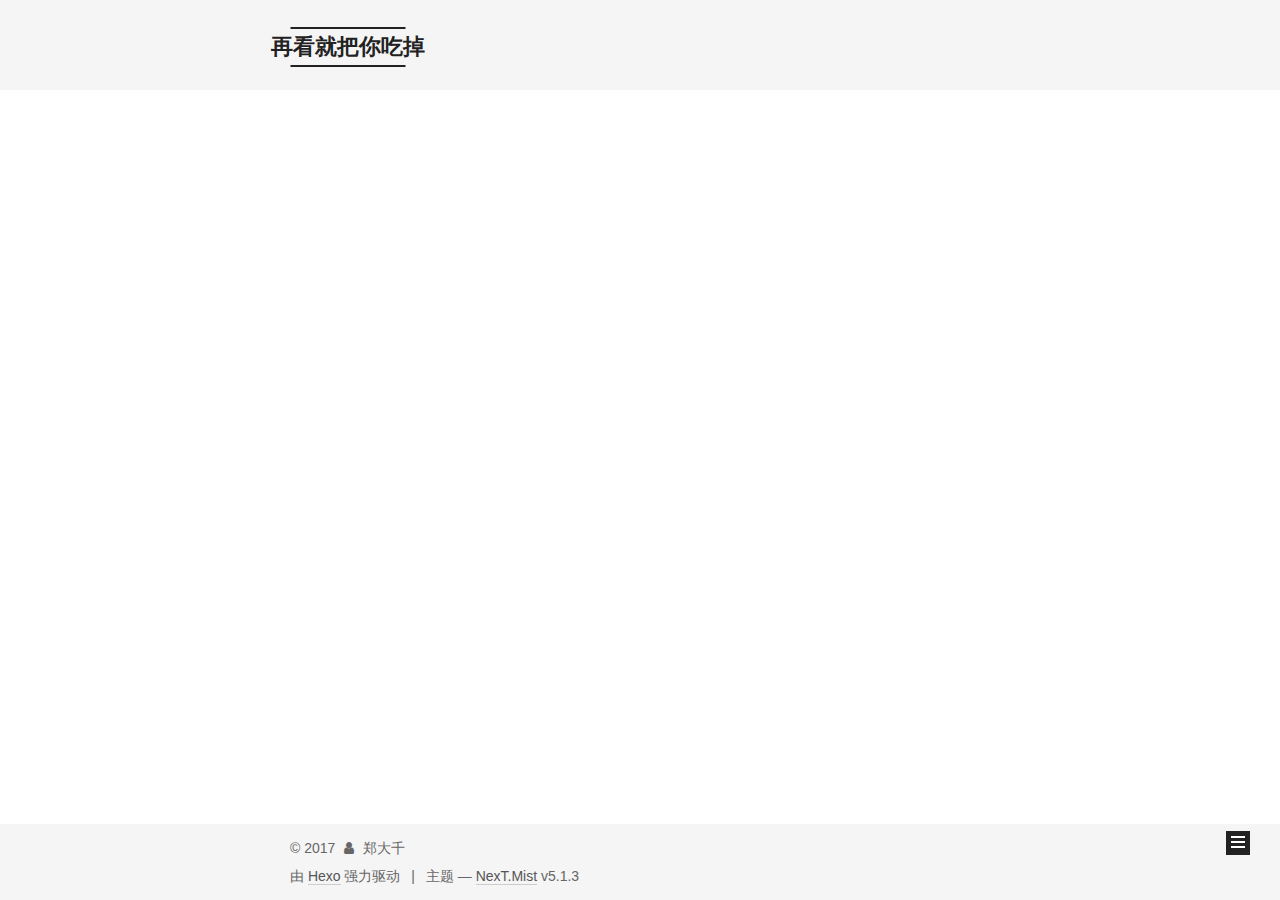
==== commit 24f9e9e4: "Site updated: 2017-10-26 07:48:06" ====
--- a/archives/index.html
+++ b/archives/index.html
@@ -320,7 +320,7 @@
         
             <a class="post-title-link" href="/2017/10/25/eslint_config/" itemprop="url">
               
-                <span itemprop="name">eslint_config</span>
+                <span itemprop="name">ESLint使用说明</span>
               
             </a>
         
--- a/css/main.css
+++ b/css/main.css
@@ -1822,7 +1822,7 @@
   width: 4px;
   height: 4px;
   border-radius: 50%;
-  background: #73b1ff;
+  background: #e0ffee;
 }
 .links-of-blogroll {
   font-size: 13px;
